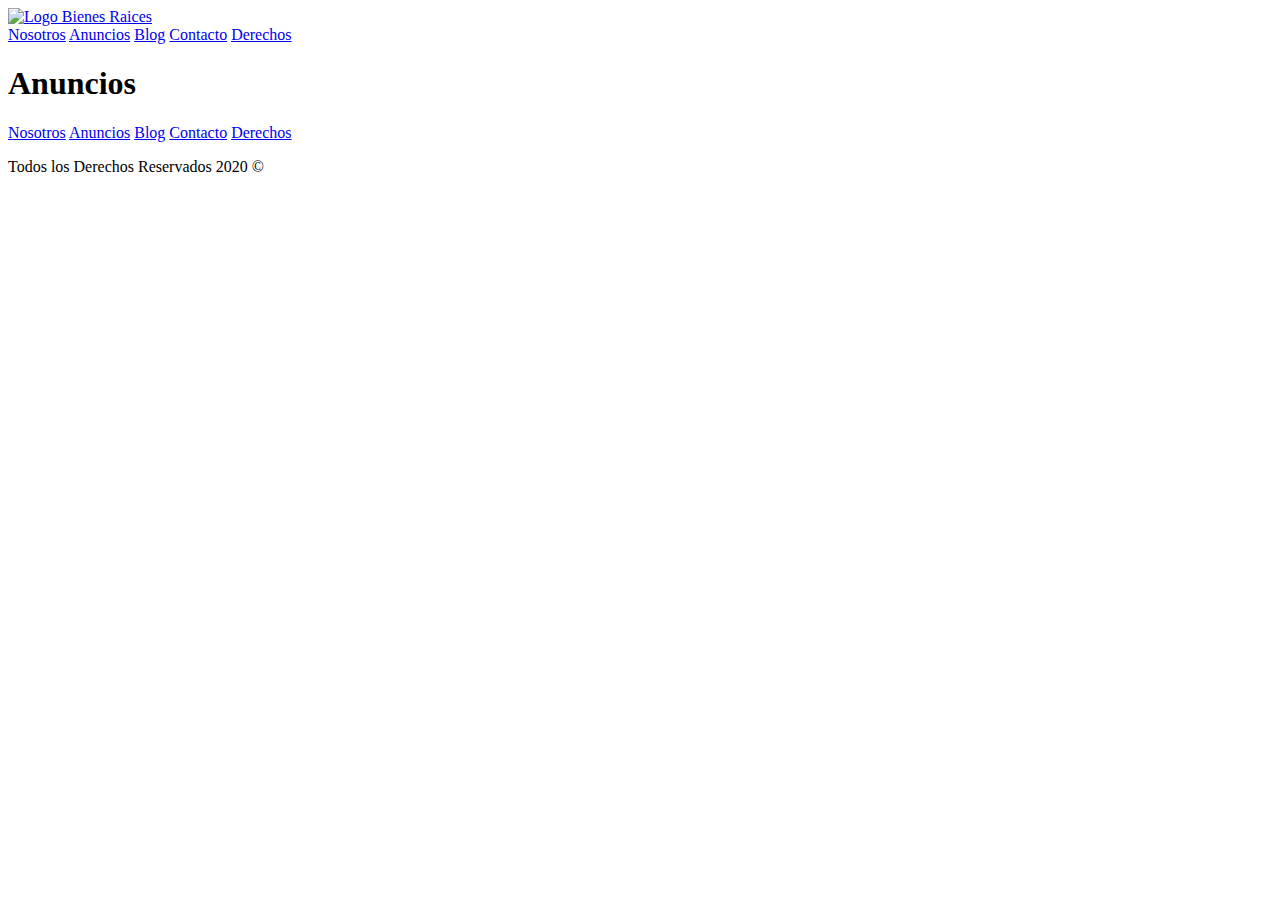
==== Anuncios.html @ 8f5998d4 "Se aÃaden las paginas del menu de navegacion Anuncios, Blog, Contacto, Nosotros y todas con su respe" ====
<!DOCTYPE html>
<html lang="es">
<head>
    <meta charset="UTF-8">
    <meta name="viewport" content="width=device-width, initial-scale=1.0">
    <title>Anuncios</title>
    <link rel="stylesheet" href="styles.css">
</head>
<body>
   
    <header>


        <a href="index.html">
        <img src="Archivos Bienes Raices/img/logo.svg" alt="Logo Bienes Raices">
        </a>

        <nav>
            <a href="Nosotros.html">Nosotros</a>
            <a href="Anuncios.html">Anuncios</a>
            <a href="Blog.html">Blog</a>
            <a href="Contacto.html">Contacto</a>
            <a href="#derechos">Derechos</a>
            
        </nav>

        <h1>Anuncios</h1> 

    </header>



    <footer>

        <nav>
            <a href="Nosotros.html">Nosotros</a>
            <a href="Anuncios.html">Anuncios</a>
            <a href="Blog.html">Blog</a>
            <a href="Contacto.html">Contacto</a>
            <a href="#derechos">Derechos</a>
          </nav>
         
        <p id="derechos"> Todos los Derechos Reservados 2020 &copy;</p>
    

    </footer>


</body>
</html>
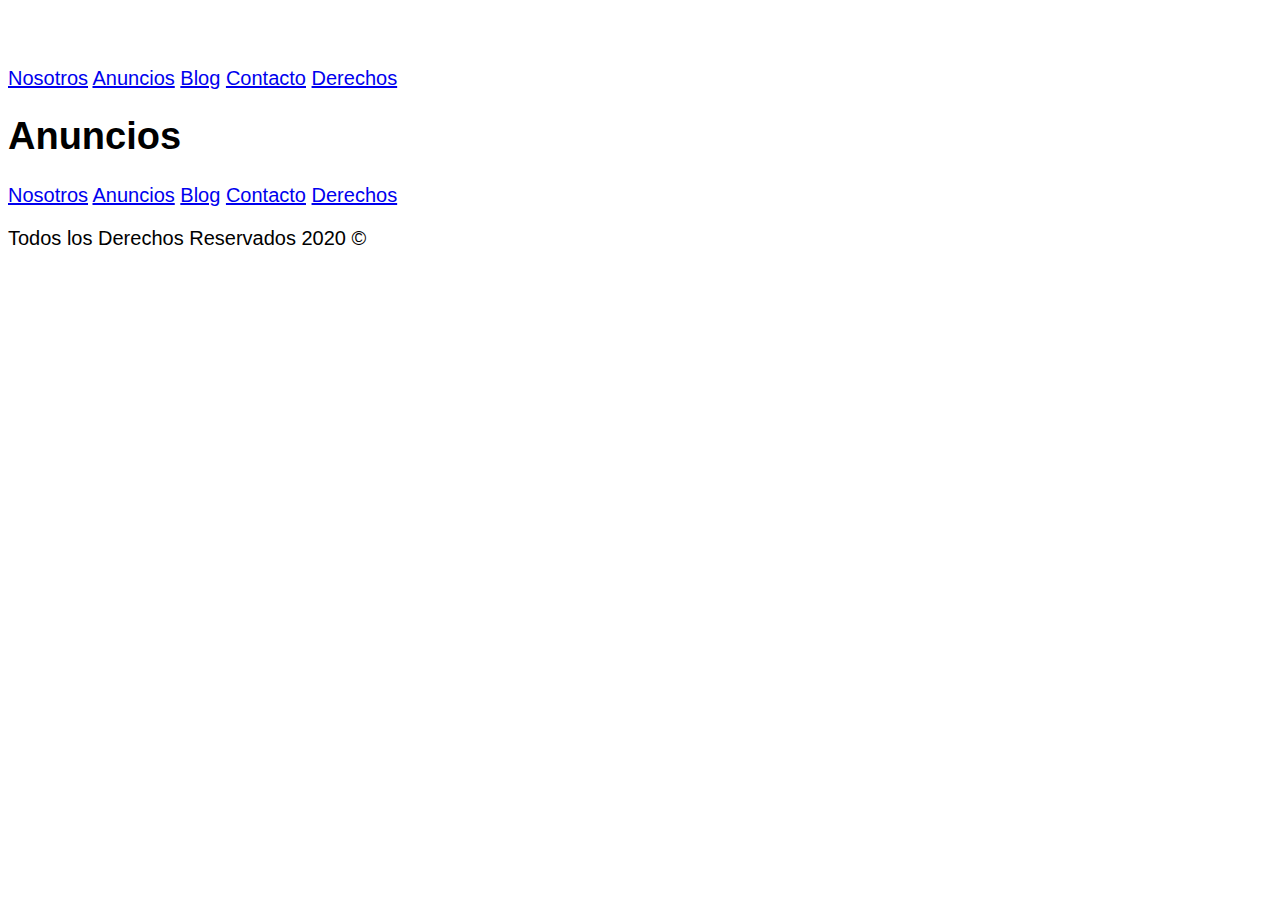
==== commit ac546171: "Se posicionan y realizan los estilos del header" ====
--- a/Anuncios.html
+++ b/Anuncios.html
@@ -11,8 +11,8 @@
     <header>
 
 
-        <a href="index.html">
-        <img src="Archivos Bienes Raices/img/logo.svg" alt="Logo Bienes Raices">
+        <a href="/">
+        <img src="img/logo.svg" alt="Logo Bienes Raices">
         </a>
 
         <nav>
--- a/styles.css
+++ b/styles.css
@@ -0,0 +1,78 @@
+html{
+    font-size: 10px;
+
+}
+
+body{
+    font-family: 'Lato', sans-serif;
+    font-size: 2rem;
+}
+
+/*Globales*/
+.contenedor{
+    max-width: 1200px;
+    margin: 0 auto;
+}
+
+h1{
+    font-size: 3.8rem;
+}
+
+h2{
+    font-size: 3.4rem;
+}
+
+h3{
+    font-size: 3rem;
+}
+
+h4{
+    font-size: 2.6rem;
+}
+
+.site-header.inicio{
+   background: url('img/header.jpg');
+   background-position: center center;
+   background-size: cover;
+   height: 100vh;
+   min-height: 30rem;
+}  
+
+.contenido-header{
+    height: 100%;
+    display: flex;
+    flex-direction: column;
+    justify-content: space-between;
+}
+
+.contenido-header h1{
+    color: white;
+    padding-bottom: 2rem;
+    max-width: 60rem;
+    line-height: 2;
+}
+
+.barra{
+    display: flex;
+    justify-content: space-between;
+    padding-top: 3rem;
+
+}
+
+.navegacion a{
+    color: white;
+    text-decoration: none;
+    font-size: 1.5rem;
+    margin-right: 2rem;
+}
+
+.navegacion a:last-of-type{
+    margin-right: 0;
+}
+
+.navegacion a:hover{
+    color: rgb(35, 205, 235);
+}
+
+
+
